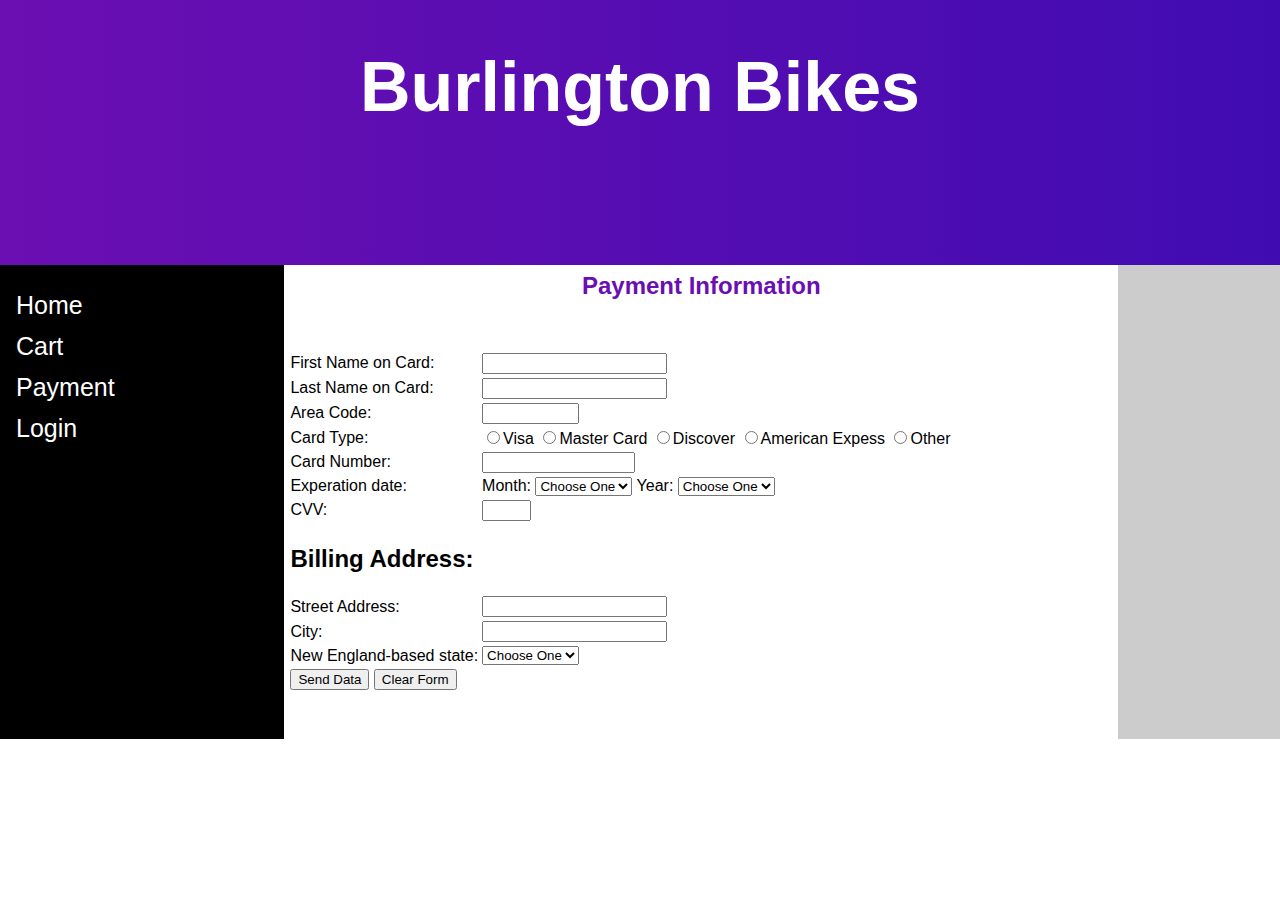
==== htm/payment.htm @ fa3c202a "changed location of files in previous commit" ====
<!DOCTYPE html>
<html lang="en">
<head>
	<title>NEB e-Commerce</title>
	<link type="text/css" href="../common/styles.css" rel="stylesheet" />
	<meta charset="UTF-8">
	<meta name="viewport" content="width=device-width, initial-scale=1, maximum-scale=1, user-scalable=no"/>

</head>
<body>
	
	<div class="grid-container">
		<div class ="header">
			<h1>Burlington Bikes</h1>
		</div>
	 
		<!--Side Navigation-->
		<div class="left">		
			<div class="sidenav"> 
				<a href="../index.htm">Home</a>
				<a href="./cart.htm">Cart</a>
				<a href="#">Payment</a>
				<a href="./login.htm">Login</a>
			</div>
		</div>
		
		<div class="middle1" style="background-color:#ffffff;">
			<table id="main_tbl">
				<tr>
					<td id="title" colspan="3" class="row_ht">
						Payment Information
					</td>
				</tr>
				
				<tr>
					<td>
						<form name="payment" action="feedback.htm" method="post"><!-- I NEED SOMEONE TO CHANGE THIS SO THAT THE FORM CAN COMMUNICATE WITH THE DATA BASE-->
							<table id="nested_form">
								<!--start actual form structure here-->
								<tr>
									<td>First Name on Card:</td>
									<td>
										<input name="fn" />
									</td>
								</tr>
								
								<tr>
									<td>Last Name on Card:</td>
									<td>
										<input name="ln"/>
									</td>
								</tr>
								
								<tr>
									<td>Area Code:</td>
									<td>
										<input name="dc" size="9" maxlength="9" />
									</td>
								</tr>
								
								<tr>
									<td>Card Type:</td><!-- place label here -->
									<td><!-- all radio buttons must have the same name so that only on can be selected at a time-->
										<input type="radio" name="ct" value="visa"/>Visa
										<input type="radio" name="ct" value="mc"/>Master Card
										<input type="radio" name="ct" value="dis"/>Discover
										<input type="radio" name="ct" value="ae"/>American Expess
										<input type="radio" name="ct" value="Other"/>Other
									</td><!-- place input field here-->
								</tr>
								
								<tr>
									<td>Card Number:</td>
									<td>
										<input name="dc" size="16" maxlength="16" />
									</td>
								</tr>
								
								<tr>
									<td>Experation date:</td>
									<td>Month:
										<select name="espMon"><!--selection list-->
											<option value="">Choose One</option>
											<option value="1">1</option>
											<option value="2">2</option>
											<option value="3">4</option>
											<option value="4">5</option>
											<option value="5">6</option>
											<option value="7">7</option>
											<option value="8">8</option>
											<option value="9">9</option>
											<option value="10">10</option>
											<option value="11">11</option>
											<option value="12">12</option>
										</select>
										Year:
										<select name="espYear"><!--selection list-->
											<option value="">Choose One</option>
											<option value="19">2019</option>
											<option value="20">2020</option>
											<option value="21">2021</option>
											<option value="22">2022</option>
											<option value="23">2023</option>
											<option value="24">2024</option>
											<option value="25">2025</option>
											<option value="26">2026</option>
											<option value="27">2027</option>
											<option value="28">2028</option>
											<option value="29">2029</option>
										</select>
									</td>
								</tr>
								
								<tr>
									<td>CVV:</td>
									<td>
										<input name="cvv" size="3" maxlength="3" />
									</td>
								</tr>
								
								<tr>
									<td><h2>Billing Address:</h2></td>
								</tr>
								
								<tr>
									<td>Street Address:</td>
									<td>
										<input name="sa"/>
									</td>
								</tr>
								
								<tr>
									<td>City:</td>
									<td>
										<input name="city"/>
									</td>
								</tr>
								
								<tr>
									<td>New England-based state:</td>
									<td>
										<select name="state"><!--selection list-->
											<option value="">Choose One</option>
											<option value="CT">Ct</option>
											<option value="ME">Me</option>
											<option value="MA">Ma</option>
											<option value="NH">Nh</option>
											<option value="RI">Ri</option>
										</select>
									</td>
								</tr>
								
								<tr>
									<td colspan="2">
										<input type="submit" name="s" value="Send Data"/>
										<input type="reset" name="r" value="Clear Form"/>
									</td>
								</tr>
									
							</table>
						</form>
					</td><!--end nested form here-->
				</tr>
			</table>
		</div>	
		
		<div class="right" style="background-color:#ccc;">

		</div>
  
		<div class="footer">
			<p>Footer</p>
		</div>
	</div>
	<!-- End grid-container -->
	
	
	
	
	
</div>

</body>


</html>
---- common/styles.css ----
/*Style sheet for week work */

html,body /* Controls overall style of the web site */
{
	font-family:verdana;
	font-size:12pt;
	width:100%;
	height:100%;
	color:#ffffff;
	background-image:linear-gradient(to right, #6B0EB2 , #400CB2);
	margin:0px;
}

/* This is a style sheet to control grid layout.
   Use this with grid.htm file.
*/

/* the '*' below is shorthand for 'select all elements' */
* {
  box-sizing: border-box;
}

body {
  font-family: Arial, Helvetica, sans-serif;
}

/* Style the header */
.header {
  grid-area: header;
  background-image:linear-gradient(to right, #6B0EB2 , #400CB2);
  text-align: center;
  font-size: 35px;
  color: #ffffff;  
  
}

/* Style the SideNav*/
.sidenav {
  height:100% ;
  width: 100%;
  overflow: auto;
  position: relative;
  z-index: 1;
  top: 0;
  left: 0;
  background-color: #000000;
  overflow-x: hidden;
  padding-top: 20px;
  
}

.sidenav a {
  padding: 6px 8px 6px 16px;
  text-decoration: none;
  font-size: 25px;
  color: #ffffff;
  display: block;
}

.sidenav a:hover {
  color: rgb(120,120,190); 
}

/* shop style */
div.shop-item {
  margin: 5px;
  border: 1px solid #ccc;
  float: left;
  width: 500px;
  background-color: #fff;
        
  }

div.shop-item:hover {
  border: 1px solid #777;
}

div.shop-item img {
  width: 100%;
  height: auto;
}

div.shop-item-details {
  padding: 15px;
  text-align: center;
  background-color: #000000;
  color: #ffffff;
    
}
p{
	color: #fff;
}
.shop-item-price{
	color:#ff0000;
}
.shop-item-title {
    text-transform: uppercase;
    text-align: center;
    font-weight: bold;
    font-size: 1.5em;
    color: #fff;
  }
 .cart-header {
    font-weight: bold;
    font-size: 1.25em;
    color: #fff;
}
.cart-column {
    display: inline-block;
    align-items: center;
    border-bottom: 1px solid black;
    margin-right: 1.5em;
    padding-bottom: 10px;
    margin-top: 10px;
}
.cart-row {
    display: inline-block;
}
.cart-item {
    width: 35%;
	
}
.cart-price {
    width: 20%;
    font-size: 1.2em;
    color: #fff;
	
}

.cart-quantity {
    width: 10%;
	
}

.cart-item-title {
    color: #fff;
    margin-left: .5em;
    font-size: 1.2em;
}

.cart-item-image {
    width: 75px;
    height: auto;
    border-radius: 10px;
	
}

.btn-danger {
    color: white;
    background-color: #EB5757;
    border: none;
    border-radius: .3em;
    font-weight: bold;
	
}

.btn-danger:hover {
    background-color: #CC4C4C;
}

.cart-row:last-child {
    border-bottom: 1px solid fff;
}

.cart-row:last-child .cart-column {
    border: none;
}

.cart-total {
    text-align: end;
    margin-top: 10px;
    margin-right: 10px;
}

.cart-total-title {
    font-weight: bold;
    font-size: 1.5em;
    color: fff;
    margin-right: 20px;
}

.cart-total-price {
    color: #000;
    font-size: 1.1em;
}

.btn-purchase {
    display: block;
    margin: 40px auto 80px auto;
    font-size: 1.75em;
}
/*payment styles*/

#main_tbl
{
	width:100%;
	height:100%;
	color:#000000;
}
#title
{
	text-align:center;
	font-size:150%;
	font-weight:bold;
	color:#6B0EB2;
}


 /*The grid container */
.grid-container {
  display: grid;
  height: 100%;
  grid-template-areas: 
    'header header header' 
    'left middle1 right' 
    'footer footer footer';
   /*grid-column-gap: 10px;  if you want gap between the columns*/
} 

.left,
.middle1,,
.right {
  padding: 10px;
  
}

/* Style the left column */
.left {
  grid-area: left;
}

 /*Style the middle column */
.middle {
  grid-area: middle;
  width: auto;
  
}

/* Style the right column */
.right {
  grid-area: right;
  
  
}

/* Style the footer */
.footer {
  grid-area: footer;
  background-color: #fff;
  padding: 10px;
  text-align: center;
  
}

/* Responsive layout - makes the three columns stack on top of each other instead of next to each other */
@media (max-width: 600px) {
.grid-container  
	{
	grid-template-areas: 
	  'header header header' 
	  'left left left' 
	  'middle1 middle1 middle1'
	  'right right right ' 
	  'footer footer footer';
	}
.middle1
	{
		grid-area:middle1;
		background-image:linear-gradient(to right, #6B0EB2 , #400CB2);
		
	} 

	
}
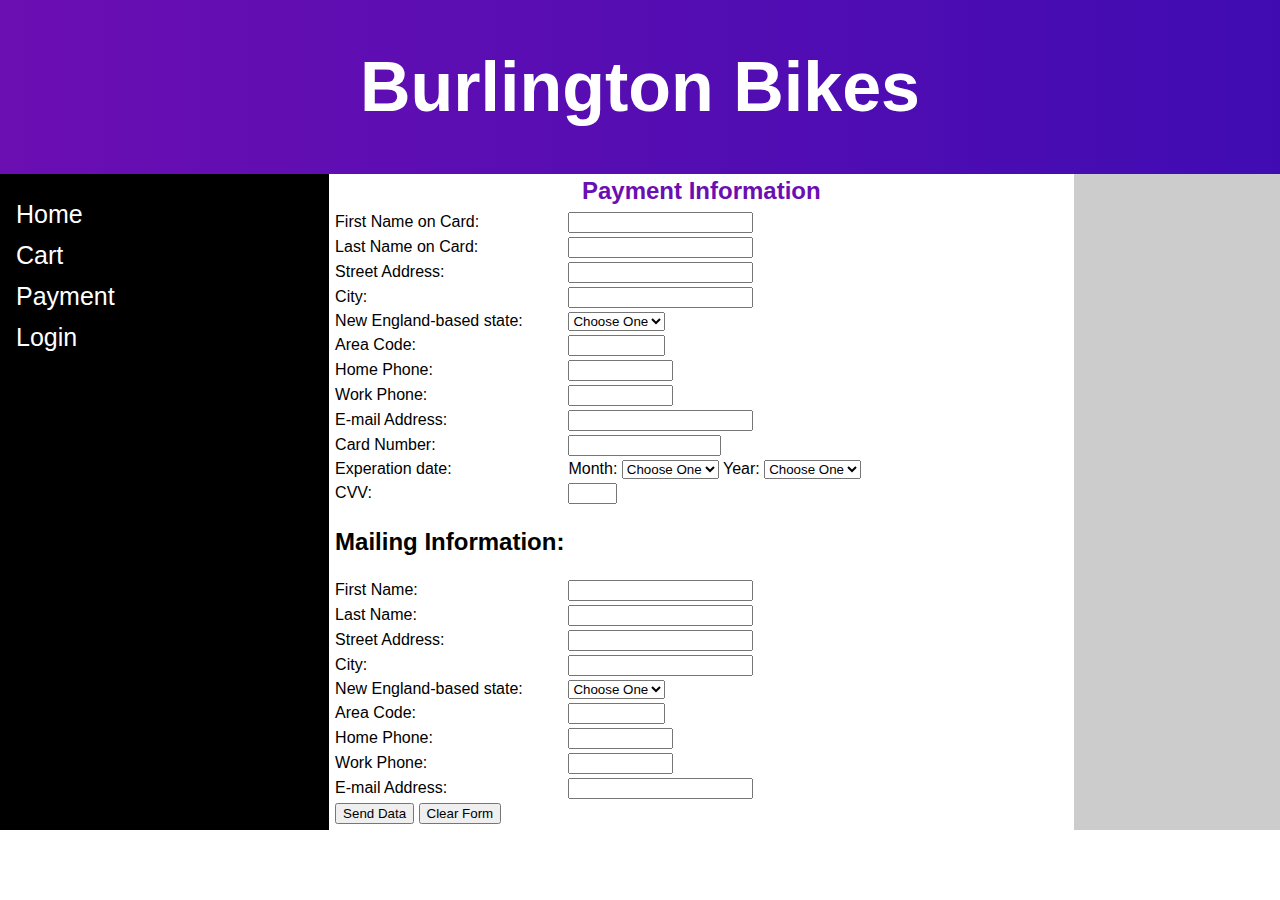
==== commit f0cfaa26: "Merge remote-tracking branch 'origin/master'" ====
--- a/htm/payment.htm
+++ b/htm/payment.htm
@@ -40,39 +40,77 @@
 								<tr>
 									<td>First Name on Card:</td>
 									<td>
-										<input name="fn" />
+										<input name="fnp" />
 									</td>
 								</tr>
 								
 								<tr>
 									<td>Last Name on Card:</td>
 									<td>
-										<input name="ln"/>
+										<input name="lnp"/>
+									</td>
+								</tr>
+								
+								<tr>
+									<td>Street Address:</td>
+									<td>
+										<input name="sap"/>
+									</td>
+								</tr>
+								
+								<tr>
+									<td>City:</td>
+									<td>
+										<input name="cityp"/>
+									</td>
+								</tr>
+								
+								<tr>
+									<td>New England-based state:</td>
+									<td>
+										<select name="statep"><!--selection list-->
+											<option value="">Choose One</option>
+											<option value="CT">Ct</option>
+											<option value="ME">Me</option>
+											<option value="MA">Ma</option>
+											<option value="NH">Nh</option>
+											<option value="RI">Ri</option>
+										</select>
 									</td>
 								</tr>
 								
 								<tr>
 									<td>Area Code:</td>
 									<td>
-										<input name="dc" size="9" maxlength="9" />
-									</td>
-								</tr>
-								
-								<tr>
-									<td>Card Type:</td><!-- place label here -->
-									<td><!-- all radio buttons must have the same name so that only on can be selected at a time-->
-										<input type="radio" name="ct" value="visa"/>Visa
-										<input type="radio" name="ct" value="mc"/>Master Card
-										<input type="radio" name="ct" value="dis"/>Discover
-										<input type="radio" name="ct" value="ae"/>American Expess
-										<input type="radio" name="ct" value="Other"/>Other
-									</td><!-- place input field here-->
+										<input name="Acp" size="9" maxlength="9" />
+									</td>
+								</tr>
+								
+								<tr>
+									<td>Home Phone:</td>
+									<td>
+										<input name="hpp" size="10" maxlength="10" />
+									</td>
+								</tr>
+								
+								<tr>
+									<td>Work Phone:</td>
+									<td>
+										<input name="wpp" size="10" maxlength="10" />
+									</td>
+								</tr>
+								
+								<tr>
+									<td>E-mail Address:</td>
+									<td>
+										<input name="emailp" />
+									</td>
 								</tr>
 								
 								<tr>
 									<td>Card Number:</td>
 									<td>
-										<input name="dc" size="16" maxlength="16" />
+										<input name="cn" size="16" maxlength="16" />
 									</td>
 								</tr>
 								
@@ -119,27 +157,41 @@
 								</tr>
 								
 								<tr>
-									<td><h2>Billing Address:</h2></td>
+									<td><h2>Mailing Information:</h2></td>
+								</tr>
+								
+								<tr>
+									<td>First Name:</td>
+									<td>
+										<input name="fnm" />
+									</td>
+								</tr>
+								
+								<tr>
+									<td>Last Name:</td>
+									<td>
+										<input name="lnm"/>
+									</td>
 								</tr>
 								
 								<tr>
 									<td>Street Address:</td>
 									<td>
-										<input name="sa"/>
+										<input name="sam"/>
 									</td>
 								</tr>
 								
 								<tr>
 									<td>City:</td>
 									<td>
-										<input name="city"/>
+										<input name="citym"/>
 									</td>
 								</tr>
 								
 								<tr>
 									<td>New England-based state:</td>
 									<td>
-										<select name="state"><!--selection list-->
+										<select name="statem"><!--selection list-->
 											<option value="">Choose One</option>
 											<option value="CT">Ct</option>
 											<option value="ME">Me</option>
@@ -147,6 +199,34 @@
 											<option value="NH">Nh</option>
 											<option value="RI">Ri</option>
 										</select>
+									</td>
+								</tr>
+								
+								<tr>
+									<td>Area Code:</td>
+									<td>
+										<input name="Acm" size="9" maxlength="9" />
+									</td>
+								</tr>
+								
+								<tr>
+									<td>Home Phone:</td>
+									<td>
+										<input name="hpm" size="10" maxlength="10" />
+									</td>
+								</tr>
+								
+								<tr>
+									<td>Work Phone:</td>
+									<td>
+										<input name="wpm" size="10" maxlength="10" />
+									</td>
+								</tr>
+								
+								<tr>
+									<td>E-mail Address:</td>
+									<td>
+										<input name="emailm" />
 									</td>
 								</tr>
 								
